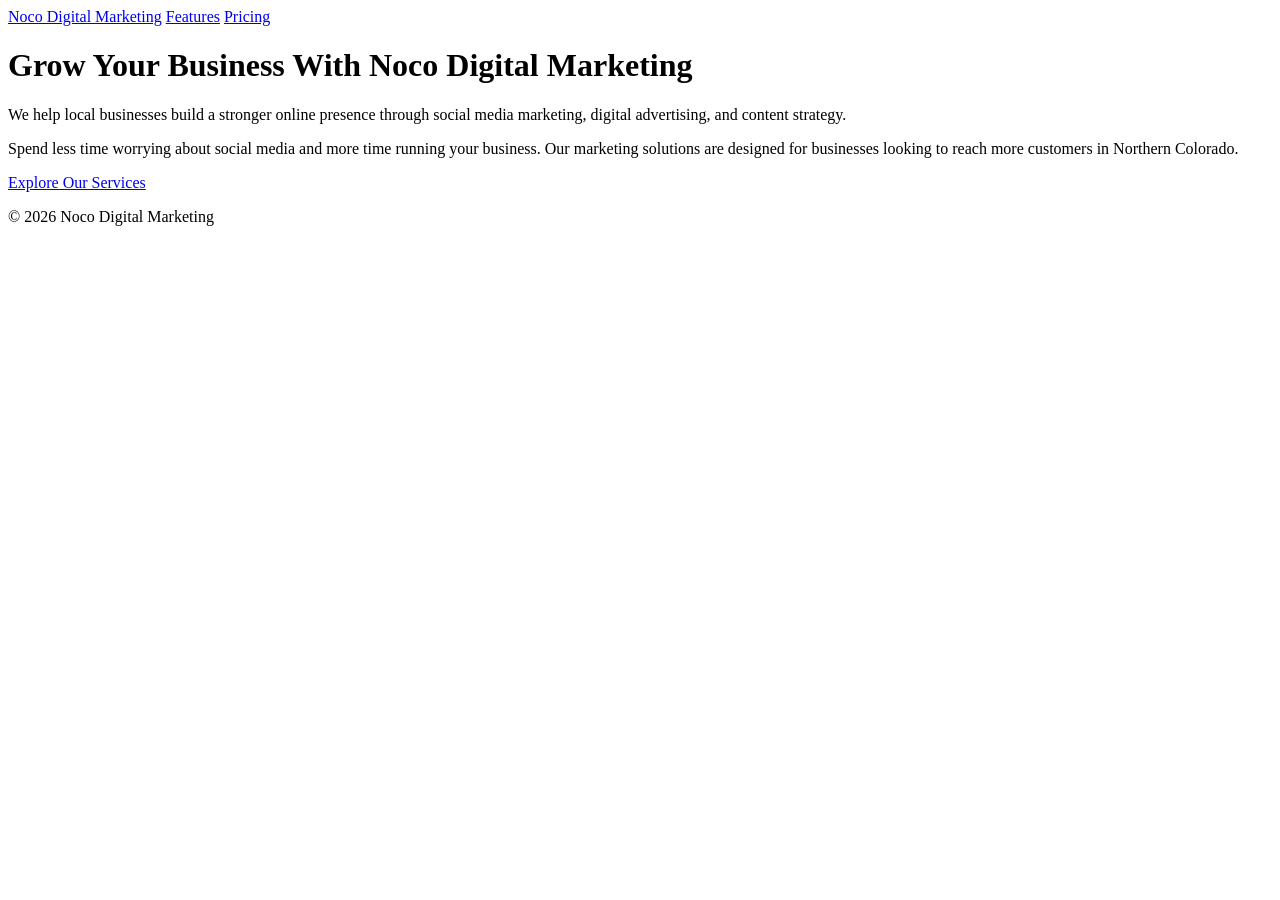
==== marketing/index.html @ 429aa732 "Add initial marketing index HTML file" ====
<!DOCTYPE html>
<html lang="en">
<head>
    <meta charset="UTF-8">
    <meta name="viewport" content="width=device-width, initial-scale=1">

    <title>Noco Digital Marketing | Grow Your Business Online</title>
    <meta name="description" content="Noco Digital Marketing helps Northern Colorado businesses grow through social media, digital advertising, and effective online marketing strategies.">

    <link rel="stylesheet" href="../css/main.css">
</head>

<body>

    <header>
        <nav aria-label="Main navigation">
            <a href="index.html">Noco Digital Marketing</a>
            <a href="features.html">Features</a>
            <a href="pricing.html">Pricing</a>
        </nav>
    </header>

    <main>
        <h1>Grow Your Business With Noco Digital Marketing</h1>

        <p>
            We help local businesses build a stronger online presence through
            social media marketing, digital advertising, and content strategy.
        </p>

        <p>
            Spend less time worrying about social media and more time running
            your business. Our marketing solutions are designed for businesses
            looking to reach more customers in Northern Colorado.
        </p>

        <a class="btn-primary" href="features.html">Explore Our Services</a>
    </main>

    <footer>
        <p>&copy; 2026 Noco Digital Marketing</p>
    </footer>

</body>
</html>
---- css/main.css ----
<html> {
@font-face {
    font-family: "OpenSans";
    src: url("../fonts/OpenSans-Regular.ttf") format("truetype");
}

* {
    font-family: "OpenSans", Arial, sans-serif;
}

body {
    background-color: #f4f4f4;
    margin: 0;
    padding: 20px;
}

h1 {
    font-size: 2.5rem;
    font-weight: 700;
}

img {
    max-width: 100%;
    height: auto;
}

.btn-primary {
    display: inline-block;
    background: #0056b3;
    color: white;
    padding: 12px 20px;
    text-decoration: none;
    border-radius: 5px;
}

iframe {
    max-width: 100%;
    width: 560px;
    aspect-ratio: 16/9;
    height: auto;
}
    
.btn-primary:hover {
    background: #003f82;
}
@media (max-width: 768px) {
    body {
        font-size: 18px;
    }

    h1 {
        font-size: 2rem;
    }

    nav {
        display: flex;
        flex-direction: column;
        gap: 10px;
    }
}
}
</html>
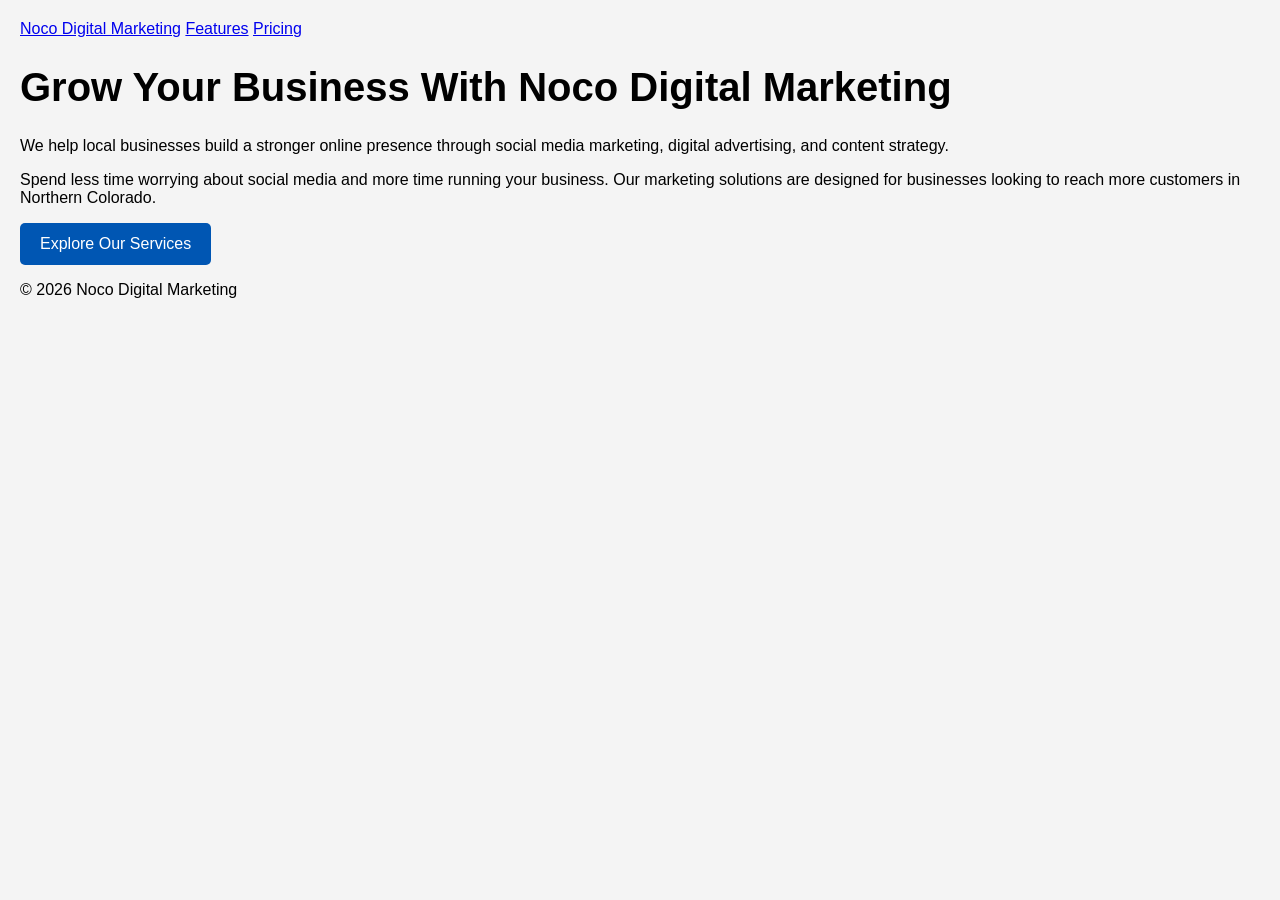
==== commit a90725b5: "Add robots meta tag to index.html Added robots meta tag to improve SEO." ====
--- a/marketing/index.html
+++ b/marketing/index.html
@@ -6,7 +6,8 @@
 
     <title>Noco Digital Marketing | Grow Your Business Online</title>
     <meta name="description" content="Noco Digital Marketing helps Northern Colorado businesses grow through social media, digital advertising, and effective online marketing strategies.">
-
+    <meta name="robots" content="index,follow">
+    
     <link rel="stylesheet" href="../css/main.css">
 </head>
 
--- a/css/main.css
+++ b/css/main.css
@@ -1,4 +1,3 @@
-<html> {
 @font-face {
     font-family: "OpenSans";
     src: url("../fonts/OpenSans-Regular.ttf") format("truetype");
@@ -58,5 +57,4 @@
         gap: 10px;
     }
 }
-}
-</html>
+
